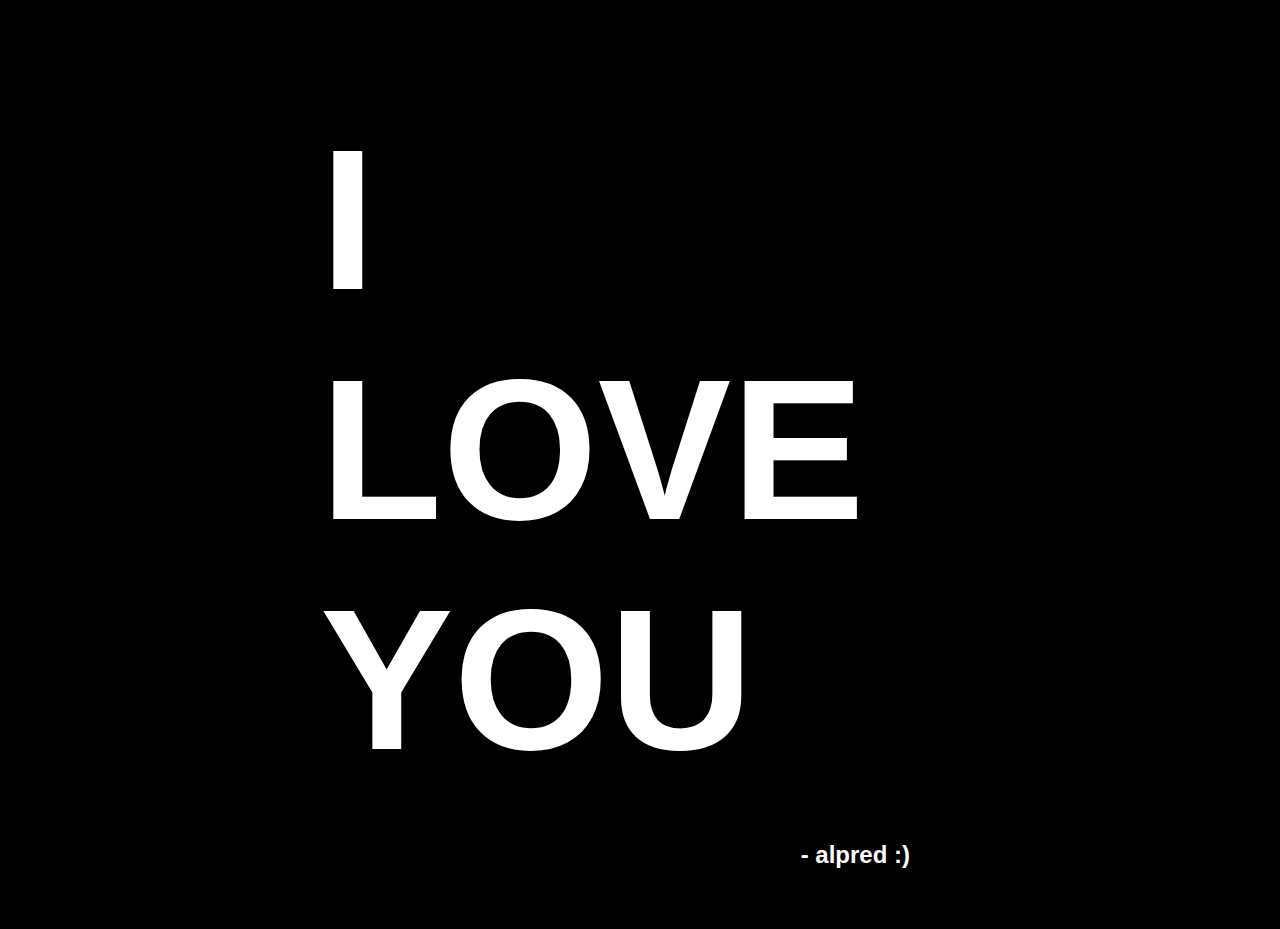
==== loveyou.html @ 69e6f0e0 "Add files via upload" ====
<!DOCTYPE html>
<html lang="en">
<head>
    <meta charset="UTF-8">
    <meta name="viewport" content="width=device-width, initial-scale=1.0">
    <link rel="stylesheet" href="style.css">
    <title>Document</title>
</head>
<body>
  
    <div class="ily">
    
        <h1>
        I LOVE YOU
  
    </h1>
   
    <h2>
        - alpred :)
 
    </h2>
    
</div>

</body>
</html>
---- style.css ----
body{
    background-color: black;
}

.flower{
    font-size: 5rem;
    user-select: none;
}

.center{
    top: 50%;
    left: 50%;
    transform: translate(-50% , -50%);
    position: absolute;
}

.notebox{
    width: 500px;
    height: 560px;
    background-color:maroon;
    position: absolute;
    top: 35%;
    border-radius: 10px 10px 10px 10px;
}

.note{
    font-family: Helvetica;
    color: white;
    text-align: justify;
    text-justify: inter-word;
    margin: 25px 25px 25px 25px;
}

.ily{
    color: white;
    font-family: Helvetica;
    font-weight: Bold;
    top: 50%;
    left: 50%;
    transform: translate(-50% , -50%);
    position: absolute;
}

.ily h1{
    font-size: 200px;
}

.ily h2{
    position: absolute;
    right: 50px;
    top: 850px;
}
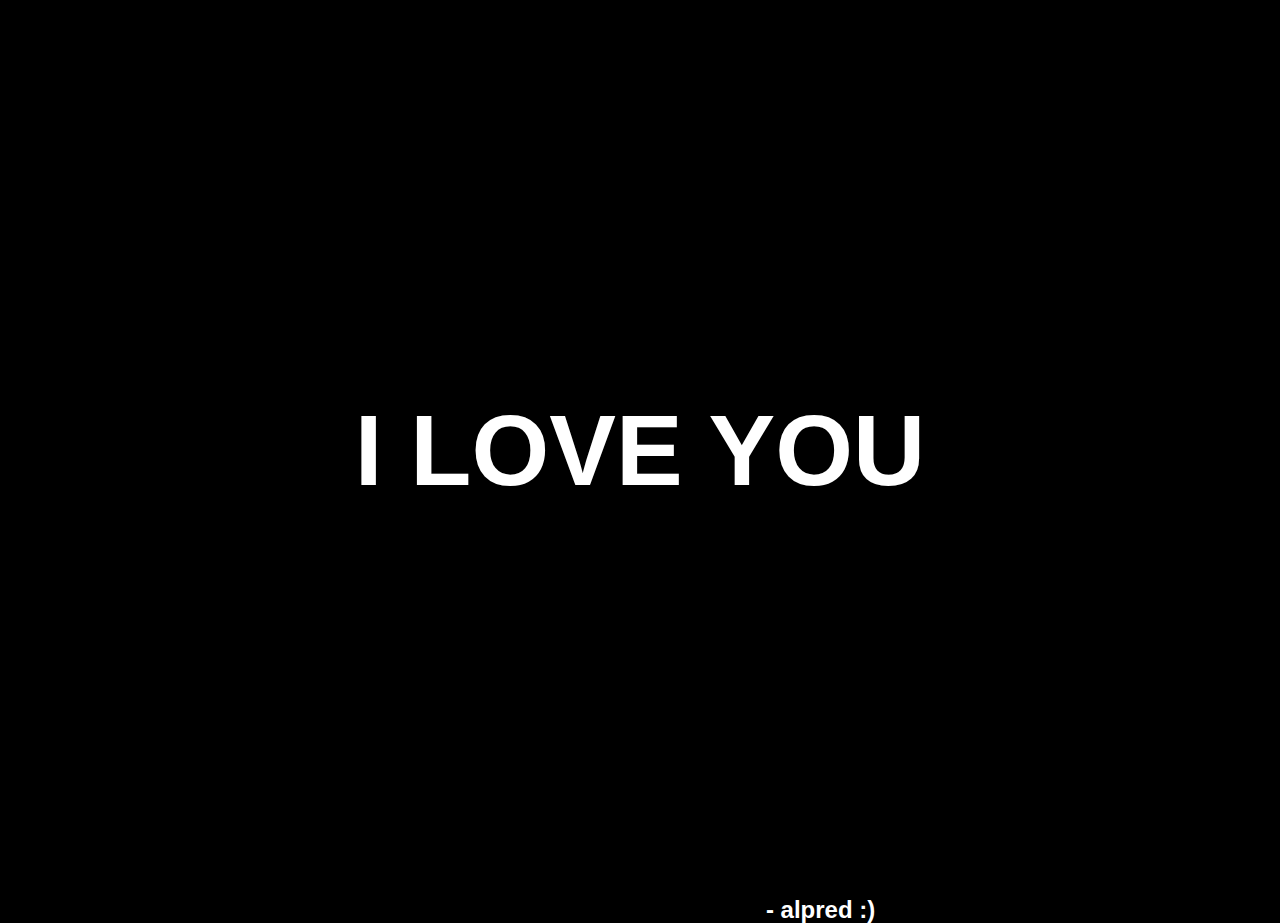
==== commit e0344bec: "Add files via upload" ====
--- a/loveyou.html
+++ b/loveyou.html
@@ -4,7 +4,7 @@
     <meta charset="UTF-8">
     <meta name="viewport" content="width=device-width, initial-scale=1.0">
     <link rel="stylesheet" href="style.css">
-    <title>Document</title>
+    <title>I LOVE YOU❤</title>
 </head>
 <body>
   
@@ -19,7 +19,7 @@
         - alpred :)
  
     </h2>
-    
+
 </div>
 
 </body>
--- a/style.css
+++ b/style.css
@@ -5,6 +5,7 @@
 .flower{
     font-size: 5rem;
     user-select: none;
+    cursor: pointer;
 }
 
 .center{
@@ -39,14 +40,25 @@
     left: 50%;
     transform: translate(-50% , -50%);
     position: absolute;
+    animation: fadeIn forwards;
+    animation-duration: 5s;
 }
 
 .ily h1{
-    font-size: 200px;
+    font-size: 100px;
 }
 
 .ily h2{
     position: absolute;
     right: 50px;
-    top: 850px;
+    top: 550px;
+}
+
+@keyframes fadeIn {
+    from{
+        opacity: 0%;
+    }
+    to{
+        opacity: 100%;
+    }
 }